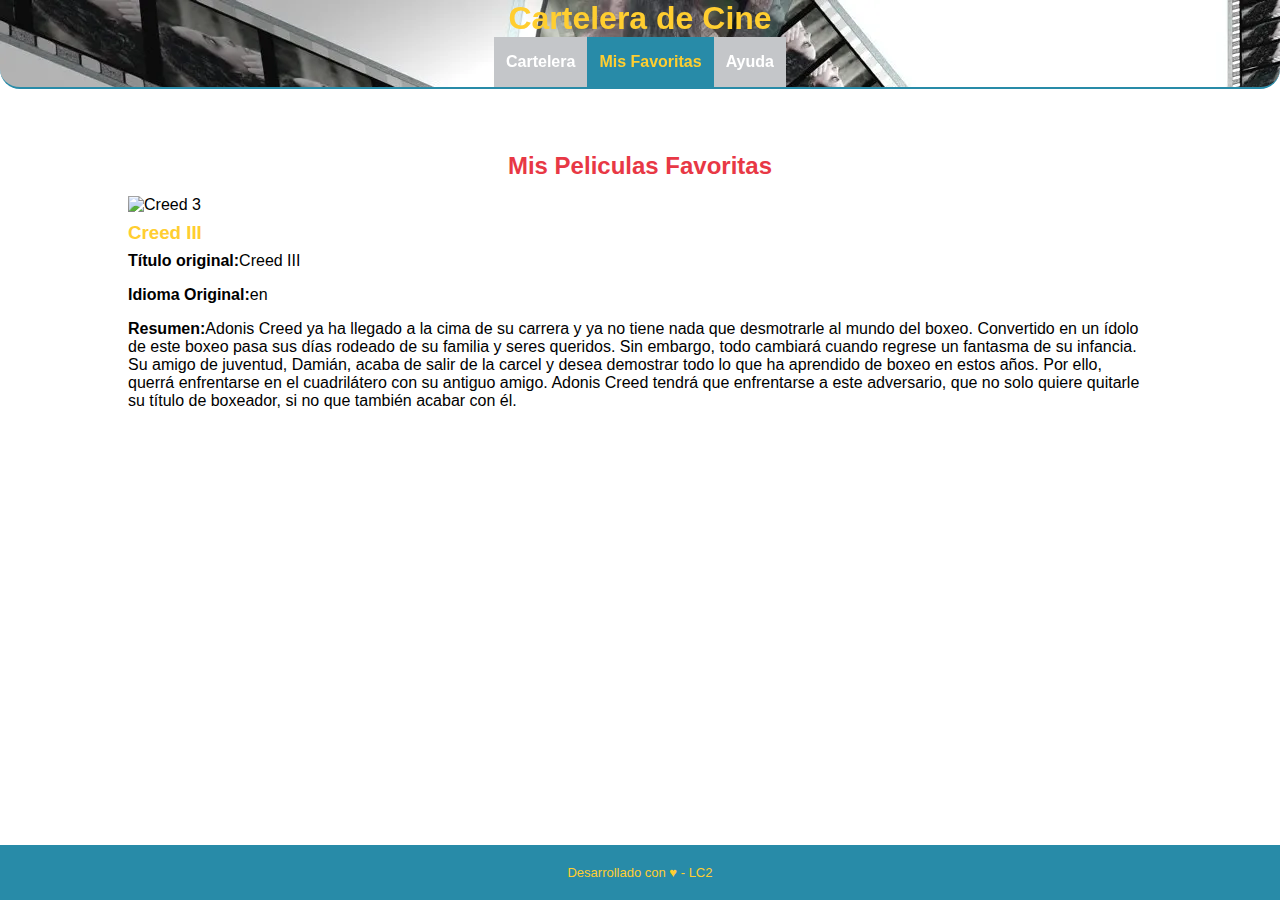
==== favorities.html @ 94498ce2 "commit 1" ====
<!DOCTYPE html>
<html lang="es">

<head>
  <meta charset="UTF-8" />
  <meta name="viewport" content="width=device-width, initial-scale=1.0" />
  <title>TUP LC2 - TP Integrador</title>
  <!-- Estilos CSS -->
  <link rel="stylesheet" href="css/common.css" />
</head>

<body>
  <header>
    <h1>
      <!--Titulo Cabecera-->
      <span>Cartelera de Cine</span>
    </h1>
    <nav>
      <!--Menu Superior-->
      <ul>
        <li><a href="index.html">Cartelera</a></li>
        <li class="current-page"><a href="favorities.html">Mis Favoritas</a></li>
        <li><a href="help.html">Ayuda</a></li>
      </ul>
    </nav>
  </header>
  <!-- Contenido principal de la página -->
  <main>
    <h2>Mis Peliculas Favoritas</h2>
    <section id="sec-favorities-list">
      <!--Sección contenido de paliculas favoritas-->
      <div class="contenedorPeliculasFavoritas" id="contenedorPeliculasFavoritas">
        <img src="https://image.tmdb.org/t/p/w500/fcFMd3HdyX7r5gtFwVnn2qr5Yhq.jpg" alt="Creed 3">
        <h3>Creed III</h3>
        <p><b>Título original:</b>Creed III</p>
        <p><b>Idioma Original:</b>en</p>
        <p><b>Resumen:</b>Adonis Creed ya ha llegado a la cima de su carrera y ya no tiene nada que desmotrarle al mundo del boxeo.
        Convertido en un ídolo de este boxeo pasa sus días rodeado de su familia y seres queridos. Sin embargo, todo cambiará 
        cuando regrese un fantasma de su infancia. Su amigo de juventud, Damián, acaba de salir de la carcel y desea demostrar
        todo lo que ha aprendido de boxeo en estos años. Por ello, querrá enfrentarse en el cuadrilátero con su antiguo amigo.
        Adonis Creed tendrá que enfrentarse a este adversario, que no solo quiere quitarle su título de boxeador, si no que también acabar
        con él.</p>

      </div>
    </section>
     </main>
  <footer>
    <p>Desarrollado con ♥ - LC2</p>
  </footer>

</body>

</html>
---- css/common.css ----
* {
  box-sizing: border-box;
  margin: 0;
  padding: 0;
  font-family: "Lucida Sans", "Lucida Sans Regular", "Lucida Grande","Lucida Sans Unicode", "Geneva", Verdana, sans-serif;
}
:root {
  /* Declaro variables CSS con colores principales */
  --color-theme: #FFCE30;
  --color-active: #288BA8;
  --color-back-active: #746AB0;
  --color-back-inactive: #c4c6c9;
  --color-titulos: #E83845;
  --color-texto-blanco: #FFF;
  --color-gradient: linear-gradient(
    to right,
    var(--color-theme),
    var(--color-back-active)
  );
}
body {
  height: 100%;
  width: 100%;
}
ul {
  list-style: none;
  padding: 0;
  margin: 0;
}
button,
a {
  user-select: none;
  -webkit-user-select: none;
}
header {
  position: fixed;
  top: 0;
  width: 100%;
  background-image: url('../img/FondoCine6.webp');
  border-radius: 0 0% 20px 20px ;
  border-bottom: 2px solid var(--color-active);
}
nav > ul {
  display: flex;
  justify-content: space-between;
  justify-content: center;
}
nav li {
  flex: 0 0 auto;
}
nav li a {
  display: block;
  padding: 16px 12px;
  text-align: center;
  text-decoration: none;
  font-size: 1em;
  font-weight: bold;
  color: var(--color-texto-blanco);
  background-color: var(--color-back-inactive);
}
nav li.current-page a {
  color: var(--color-theme);
  background-color: var(--color-active);
  pointer-events: none;
}
main {
  margin-top: 120px;
  overflow: auto;
  padding: 16px;
  padding-bottom: 60px;
  height: calc(100% - 120px);
  width: 100%;
}
h1 {
  text-align: center;
  margin: 0;
  color: var(--color-theme);
}
h1 > img {
  width: 70px;
  vertical-align: middle;
  padding: 10px;
}
h2 {
  color: var(--color-titulos);
  margin: 16px 0;
  text-align: center;
}
h3 {
  color: var(--color-theme);
  margin: 8px 0;
}
main section {
  display: flex;
  justify-content: space-around;
}
footer {
  position: fixed;
  bottom: 0px;
  background-color: var(--color-active);
  width: 100%;
  text-align: center;
  padding-top: 10px;
  padding-bottom: 10px;
}
footer p {
  font-size: small;
  color: var(--color-theme);
}
main p {
  margin-bottom: 16px;
}
/* Media Query: Estilos a aplicar sólo en pantallas mayores a 400px */
@media (min-width: 400px) {
  main {
    padding-left: 10%;
    padding-right: 10%;
  }
  footer {
    padding-top: 20px;
    padding-bottom: 20px;
  }
}

.loader {
  width: 60px;
  height: 60px;
 }
 
 .loader::before {
  content: "";
  box-sizing: border-box;
  position: absolute;
  width: 60px;
  height: 60px;
  border-radius: 50%;
  border-top: 2px solid #8900FF;
  border-right: 2px solid transparent;
  animation: spinner8217 0.8s linear infinite;
 }
 
 @keyframes spinner8217 {
  to {
   transform: rotate(360deg);
  }
 }
.loader-container{
  margin: auto;
  display: flex;
  justify-content: center;
}
.display{
  display: none;
}
.msg{
  width: 50%;
  margin: 20px auto;
  padding: 15px;
  border-radius: 15px;
  color: #fff;
  font-size: 12px;
  font-weight: 200;
  text-align: center;
}
.amarillo{
  background-color: #ffc107;
}
.rojo{
  background-color:#dc3545;
}
.verde{
  background-color:#28a745 ;
}
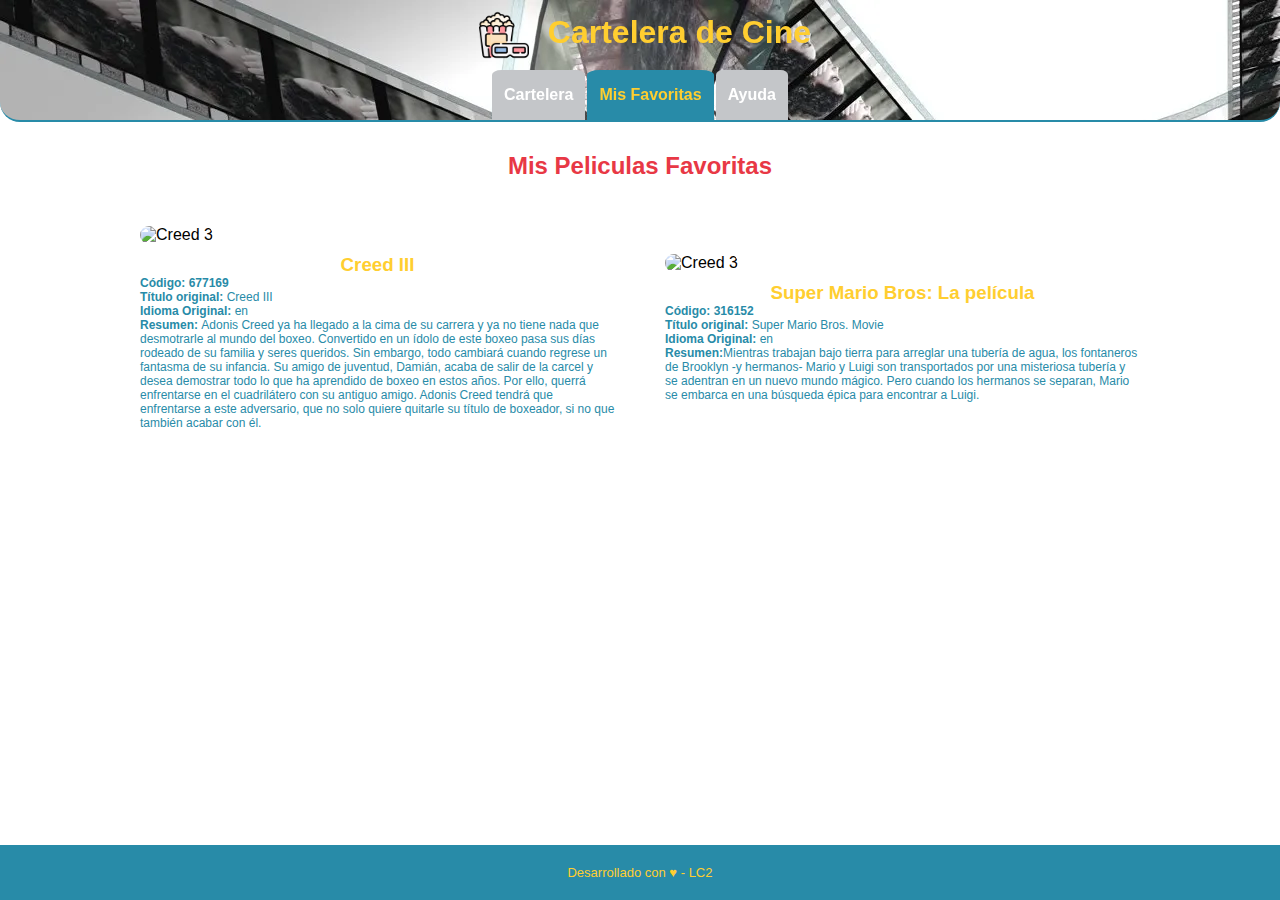
==== commit 69d6e70e: "segunda entrega" ====
--- a/favorities.html
+++ b/favorities.html
@@ -7,12 +7,14 @@
   <title>TUP LC2 - TP Integrador</title>
   <!-- Estilos CSS -->
   <link rel="stylesheet" href="css/common.css" />
+  <link rel="stylesheet" href="css/pages/favorities.css">
 </head>
 
 <body>
   <header>
     <h1>
       <!--Titulo Cabecera-->
+      <img src="img/IconoCine.png" alt="IconoCine">
       <span>Cartelera de Cine</span>
     </h1>
     <nav>
@@ -27,23 +29,41 @@
   <!-- Contenido principal de la página -->
   <main>
     <h2>Mis Peliculas Favoritas</h2>
-    <section id="sec-favorities-list">
+    <section id="sec-favorities-list" class="favList">
       <!--Sección contenido de paliculas favoritas-->
       <div class="contenedorPeliculasFavoritas" id="contenedorPeliculasFavoritas">
-        <img src="https://image.tmdb.org/t/p/w500/fcFMd3HdyX7r5gtFwVnn2qr5Yhq.jpg" alt="Creed 3">
-        <h3>Creed III</h3>
-        <p><b>Título original:</b>Creed III</p>
-        <p><b>Idioma Original:</b>en</p>
-        <p><b>Resumen:</b>Adonis Creed ya ha llegado a la cima de su carrera y ya no tiene nada que desmotrarle al mundo del boxeo.
-        Convertido en un ídolo de este boxeo pasa sus días rodeado de su familia y seres queridos. Sin embargo, todo cambiará 
-        cuando regrese un fantasma de su infancia. Su amigo de juventud, Damián, acaba de salir de la carcel y desea demostrar
-        todo lo que ha aprendido de boxeo en estos años. Por ello, querrá enfrentarse en el cuadrilátero con su antiguo amigo.
-        Adonis Creed tendrá que enfrentarse a este adversario, que no solo quiere quitarle su título de boxeador, si no que también acabar
-        con él.</p>
+        <div>
+          <img src="https://image.tmdb.org/t/p/w500/fcFMd3HdyX7r5gtFwVnn2qr5Yhq.jpg" alt="Creed 3" class="pelicula">
+          <h3 class="pelicula">Creed III</h3>
+          <p><b>Código: </b><b>677169</b></p>
+          <p><b>Título original: </b>Creed III</p>
+          <p><b>Idioma Original: </b>en</p>
+          <p><b>Resumen: </b>Adonis Creed ya ha llegado a la cima de su carrera y ya no tiene nada que desmotrarle al
+            mundo del boxeo.
+            Convertido en un ídolo de este boxeo pasa sus días rodeado de su familia y seres queridos. Sin embargo, todo
+            cambiará
+            cuando regrese un fantasma de su infancia. Su amigo de juventud, Damián, acaba de salir de la carcel y desea
+            demostrar
+            todo lo que ha aprendido de boxeo en estos años. Por ello, querrá enfrentarse en el cuadrilátero con su
+            antiguo amigo.
+            Adonis Creed tendrá que enfrentarse a este adversario, que no solo quiere quitarle su título de boxeador, si
+            no que también acabar
+            con él.</p>
+        </div>
+        <div>
+          <img src="https://www.passline.com/imagenes/eventos/super-mario-bros-la-pelicula-doblada-jueves-25-a-las-1400-hrs-177743-rec.jpg" alt="Creed 3" class="pelicula">
+          <h3 class="pelicula">Super Mario Bros: La película</h3>
+          <p><b>Código: </b><b>316152</b></p>
+          <p><b>Título original: </b>Super Mario Bros. Movie</p>
+          <p><b>Idioma Original: </b>en</p>
+          <p><b>Resumen:</b>Mientras trabajan bajo tierra para arreglar una tubería de agua, los fontaneros de Brooklyn
+            -y hermanos- Mario y Luigi son transportados por una misteriosa tubería y se adentran en un nuevo mundo
+            mágico. Pero cuando los hermanos se separan, Mario se embarca en una búsqueda épica para encontrar a Luigi.
+        </div>
 
       </div>
     </section>
-     </main>
+  </main>
   <footer>
     <p>Desarrollado con ♥ - LC2</p>
   </footer>
--- a/css/common.css
+++ b/css/common.css
@@ -2,8 +2,10 @@
   box-sizing: border-box;
   margin: 0;
   padding: 0;
-  font-family: "Lucida Sans", "Lucida Sans Regular", "Lucida Grande","Lucida Sans Unicode", "Geneva", Verdana, sans-serif;
-}
+  font-family: "Lucida Sans", "Lucida Sans Regular", "Lucida Grande", "Lucida Sans Unicode",
+    "Geneva", Verdana, sans-serif;
+}
+
 :root {
   /* Declaro variables CSS con colores principales */
   --color-theme: #FFCE30;
@@ -12,42 +14,47 @@
   --color-back-inactive: #c4c6c9;
   --color-titulos: #E83845;
   --color-texto-blanco: #FFF;
-  --color-gradient: linear-gradient(
-    to right,
-    var(--color-theme),
-    var(--color-back-active)
-  );
-}
+  --color-gradient: linear-gradient(to right,
+      var(--color-theme),
+      var(--color-back-active));
+}
+
 body {
   height: 100%;
   width: 100%;
 }
+
 ul {
   list-style: none;
   padding: 0;
   margin: 0;
 }
+
 button,
 a {
   user-select: none;
   -webkit-user-select: none;
 }
+
 header {
   position: fixed;
   top: 0;
   width: 100%;
   background-image: url('../img/FondoCine6.webp');
-  border-radius: 0 0% 20px 20px ;
-  border-bottom: 2px solid var(--color-active);
-}
-nav > ul {
+  border-radius:0 0% 20px 20px;
+  border-bottom: 2px solid #288BA8;
+}
+
+nav>ul {
   display: flex;
   justify-content: space-between;
   justify-content: center;
 }
+
 nav li {
   flex: 0 0 auto;
 }
+
 nav li a {
   display: block;
   padding: 16px 12px;
@@ -56,13 +63,19 @@
   font-size: 1em;
   font-weight: bold;
   color: var(--color-texto-blanco);
-  background-color: var(--color-back-inactive);
-}
+  margin-left: 1px;
+  margin-right: 1px;
+  background-color: #c4c6c9; 
+  border-top-left-radius: 10%;
+  border-top-right-radius: 10%;
+}
+
 nav li.current-page a {
   color: var(--color-theme);
   background-color: var(--color-active);
   pointer-events: none;
 }
+
 main {
   margin-top: 120px;
   overflow: auto;
@@ -71,29 +84,35 @@
   height: calc(100% - 120px);
   width: 100%;
 }
+
 h1 {
   text-align: center;
   margin: 0;
   color: var(--color-theme);
 }
-h1 > img {
+
+h1>img {
   width: 70px;
   vertical-align: middle;
   padding: 10px;
 }
+
 h2 {
   color: var(--color-titulos);
   margin: 16px 0;
   text-align: center;
 }
+
 h3 {
   color: var(--color-theme);
   margin: 8px 0;
 }
+
 main section {
   display: flex;
   justify-content: space-around;
 }
+
 footer {
   position: fixed;
   bottom: 0px;
@@ -103,19 +122,23 @@
   padding-top: 10px;
   padding-bottom: 10px;
 }
+
 footer p {
   font-size: small;
   color: var(--color-theme);
 }
+
 main p {
   margin-bottom: 16px;
 }
+
 /* Media Query: Estilos a aplicar sólo en pantallas mayores a 400px */
 @media (min-width: 400px) {
   main {
     padding-left: 10%;
     padding-right: 10%;
   }
+
   footer {
     padding-top: 20px;
     padding-bottom: 20px;
@@ -125,9 +148,9 @@
 .loader {
   width: 60px;
   height: 60px;
- }
- 
- .loader::before {
+}
+
+.loader::before {
   content: "";
   box-sizing: border-box;
   position: absolute;
@@ -137,22 +160,25 @@
   border-top: 2px solid #8900FF;
   border-right: 2px solid transparent;
   animation: spinner8217 0.8s linear infinite;
- }
- 
- @keyframes spinner8217 {
+}
+
+@keyframes spinner8217 {
   to {
-   transform: rotate(360deg);
+    transform: rotate(360deg);
   }
- }
-.loader-container{
+}
+
+.loader-container {
   margin: auto;
   display: flex;
   justify-content: center;
 }
-.display{
+
+.display {
   display: none;
 }
-.msg{
+
+.msg {
   width: 50%;
   margin: 20px auto;
   padding: 15px;
@@ -162,12 +188,15 @@
   font-weight: 200;
   text-align: center;
 }
-.amarillo{
+
+.amarillo {
   background-color: #ffc107;
 }
-.rojo{
-  background-color:#dc3545;
-}
-.verde{
-  background-color:#28a745 ;
-}+
+.rojo {
+  background-color: #dc3545;
+}
+
+.verde {
+  background-color: #28a745;
+}
--- a/css/pages/favorities.css
+++ b/css/pages/favorities.css
@@ -0,0 +1,36 @@
+body {
+  font-family: 'Monserrat', sans-serif;
+}
+
+.contenedorPeliculasFavoritas {
+  display: grid;
+  grid-template-columns: repeat(2, 1fr);
+  margin-top: 30px;
+  width: 100%;
+  max-width: 1000px;
+  grid-gap: 50px;
+  align-items: center;
+}
+
+.contenedorPeliculasFavoritas img {
+  max-width: 70%;
+  height: auto;
+  border-radius: 15px;
+  margin-bottom: 10px;
+}
+
+.contenedorPeliculasFavoritas p {
+  color: #288BA8;
+  margin: 0;
+  font-size: 12px;
+  font-family: 'Gill Sans', 'Gill Sans MT', Calibri, 'Trebuchet MS', sans-serif;
+}
+
+.contenedorPeliculasFavoritas h3 {
+  display: flex;
+  flex-direction: column;
+  justify-content: center;
+  align-items: center;
+  text-align: center;
+  margin: 0;
+}